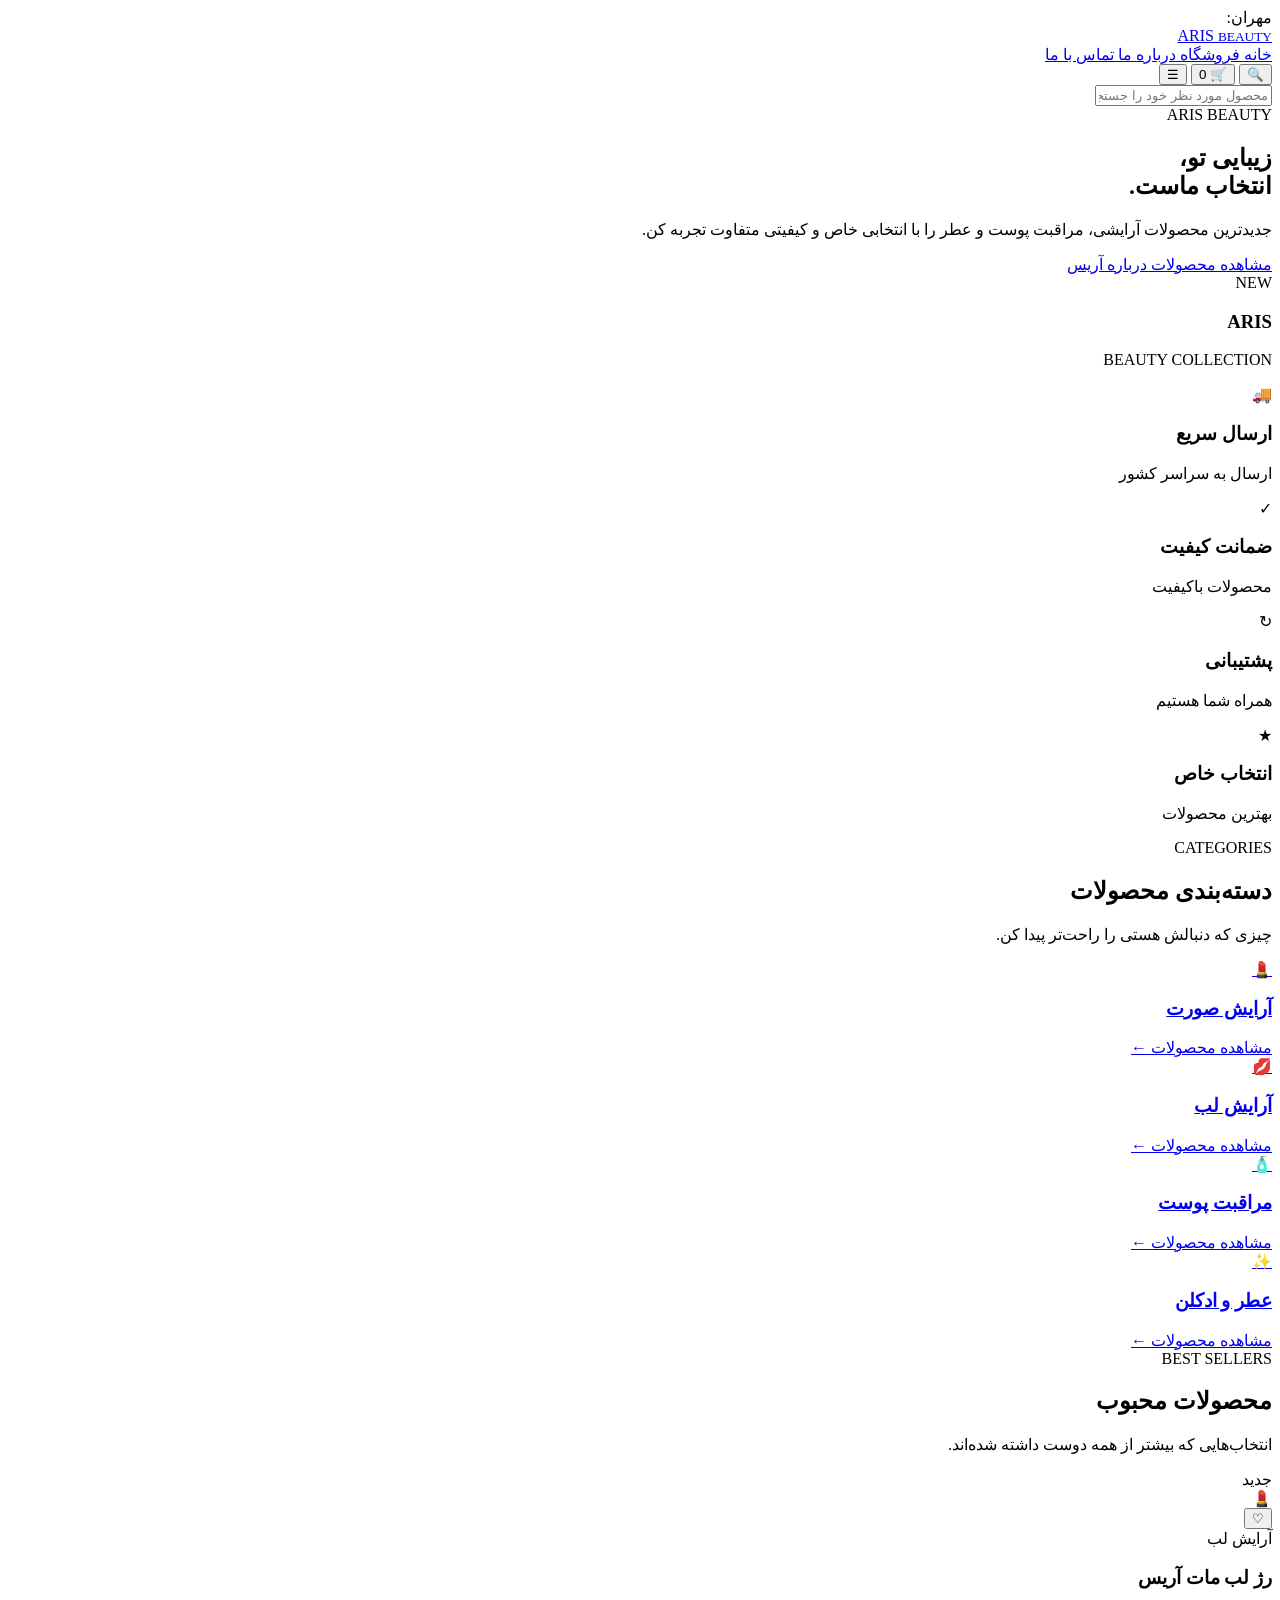
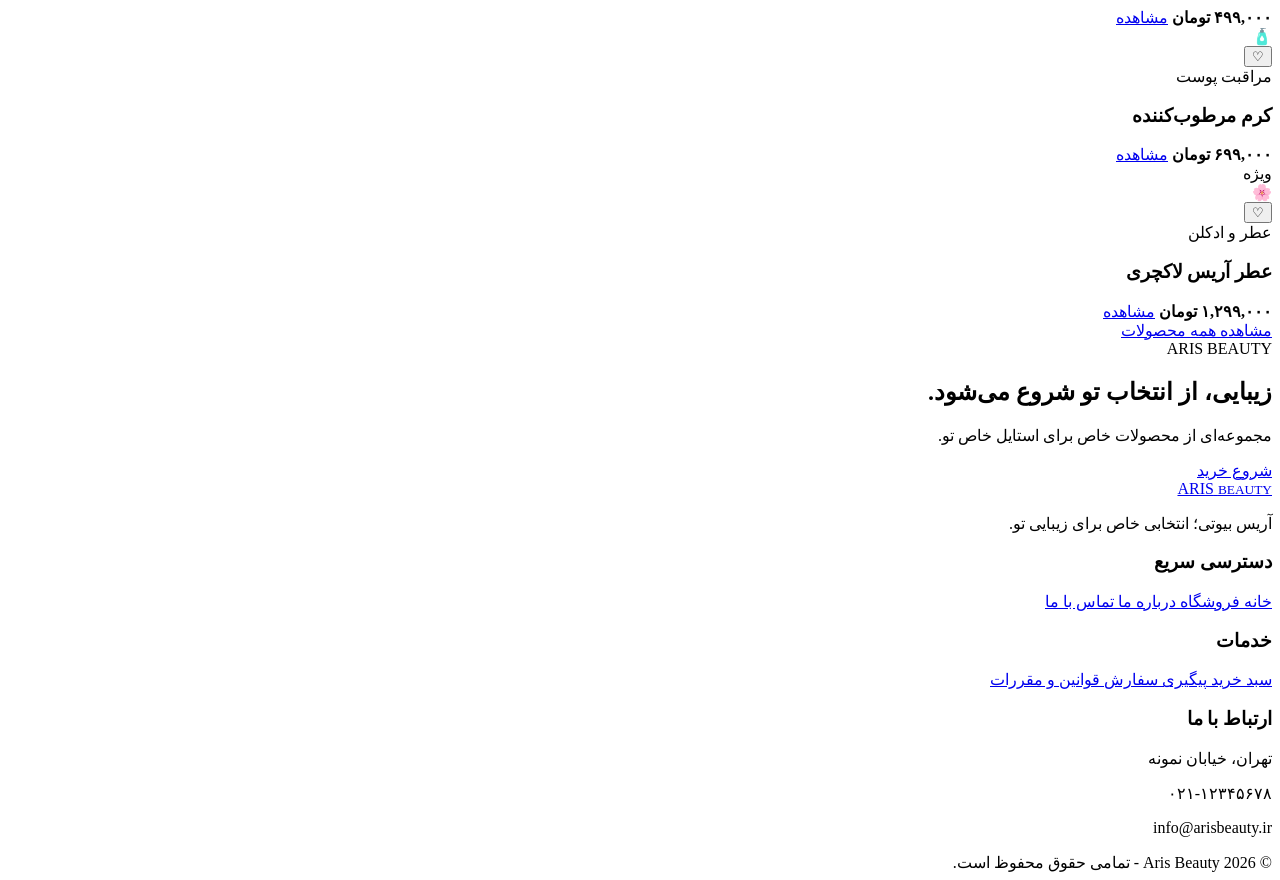
==== index.html @ e9b3ba04 "Html" ====
مهران:
<!DOCTYPE html>
<html lang="fa" dir="rtl">

<head>
    <meta charset="UTF-8">
    <meta name="viewport" content="width=device-width, initial-scale=1.0">

    <title>Aris Beauty | آریس بیوتی</title>

    <meta name="description"
        content="فروشگاه آنلاین آریس بیوتی؛ محصولات آرایشی، مراقبت پوست و عطر با کیفیت و انتخابی خاص.">

    <link rel="stylesheet" href="css/style.css">
</head>

<body>

    <!-- HEADER -->

    <header class="header">

        <div class="container header-inner">

            <a href="index.html" class="logo">
                <span>ARIS</span>
                <small>BEAUTY</small>
            </a>

            <nav class="nav">

                <a href="index.html" class="active">
                    خانه
                </a>

                <a href="shop.html">
                    فروشگاه
                </a>

                <a href="about.html">
                    درباره ما
                </a>

                <a href="contact.html">
                    تماس با ما
                </a>

            </nav>

            <div class="header-actions">

                <button class="icon-btn search-toggle" type="button">
                    🔍
                </button>

                <button
                    class="icon-btn cart-icon"
                    type="button"
                    onclick="location.href='cart.html'">

                    🛒

                    <span id="cartCount" class="cart-count">
                        0
                    </span>

                </button>

                <button class="icon-btn menu-toggle" type="button">
                    ☰
                </button>

            </div>

        </div>

    </header>


    <!-- SEARCH -->

    <div class="search-box" id="searchBox">

        <div class="container">

            <input
                type="text"
                id="globalSearch"
                placeholder="محصول مورد نظر خود را جستجو کنید...">

        </div>

    </div>


    <!-- HERO -->

    <main>

        <section class="hero">

            <div class="container hero-content">

                <div class="hero-text">

                    <span class="eyebrow">
                        ARIS BEAUTY
                    </span>

                    <h1>
                        زیبایی تو،
                        <br>
                        <strong>انتخاب ماست.</strong>
                    </h1>

                    <p>
                        جدیدترین محصولات آرایشی، مراقبت پوست و عطر
                        را با انتخابی خاص و کیفیتی متفاوت تجربه کن.
                    </p>

                    <div class="hero-buttons">

                        <a href="shop.html" class="btn btn-primary">
                            مشاهده محصولات
                        </a>

                        <a href="about.html" class="btn btn-outline">
                            درباره آریس
                        </a>

                    </div>

                </div>


                <div class="hero-card">

                    <div class="hero-circle"></div>

                    <div class="hero-product">

                        <span>
                            NEW
                        </span>

                        <h3>
                            ARIS
                        </h3>

                        <p>
                            BEAUTY COLLECTION
                        </p>

                    </div>

                </div>

            </div>

        </section>


        <!-- FEATURES -->

        <section class="features">

            <div class="container features-grid">

                <div class="feature">
                    <span>🚚</span>

                    <div>
                        <h3>
                            ارسال سریع
                        </h3>

                        <p>
                            ارسال به سراسر کشور
                        </p>
                    </div>
                </div>


                <div class="feature">
                    <span>✓</span>

<div>
                        <h3>
                            ضمانت کیفیت
                        </h3>

                        <p>
                            محصولات باکیفیت
                        </p>
                    </div>
                </div>


                <div class="feature">
                    <span>↻</span>

                    <div>
                        <h3>
                            پشتیبانی
                        </h3>

                        <p>
                            همراه شما هستیم
                        </p>
                    </div>
                </div>


                <div class="feature">
                    <span>★</span>

                    <div>
                        <h3>
                            انتخاب خاص
                        </h3>

                        <p>
                            بهترین محصولات
                        </p>
                    </div>
                </div>

            </div>

        </section>


        <!-- CATEGORIES -->

        <section class="section">

            <div class="container">

                <div class="section-heading">

                    <span>
                        CATEGORIES
                    </span>

                    <h2>
                        دسته‌بندی محصولات
                    </h2>

                    <p>
                        چیزی که دنبالش هستی را راحت‌تر پیدا کن.
                    </p>

                </div>


                <div class="categories-grid">

                    <a
                        href="shop.html?category=آرایش صورت"
                        class="category-card">

                        <div class="category-icon">
                            💄
                        </div>

                        <h3>
                            آرایش صورت
                        </h3>

                        <span>
                            مشاهده محصولات ←
                        </span>

                    </a>


                    <a
                        href="shop.html?category=آرایش لب"
                        class="category-card">

                        <div class="category-icon">
                            💋
                        </div>

                        <h3>
                            آرایش لب
                        </h3>

                        <span>
                            مشاهده محصولات ←
                        </span>

                    </a>


                    <a
                        href="shop.html?category=مراقبت پوست"
                        class="category-card">

                        <div class="category-icon">
                            🧴
                        </div>

                        <h3>
                            مراقبت پوست
                        </h3>

                        <span>
                            مشاهده محصولات ←
                        </span>

                    </a>


                    <a
                        href="shop.html?category=عطر و ادکلن"
                        class="category-card">

                        <div class="category-icon">
                            ✨
                        </div>

                        <h3>
                            عطر و ادکلن
                        </h3>

                        <span>
                            مشاهده محصولات ←
                        </span>

                    </a>

                </div>

            </div>

        </section>


        <!-- FEATURED PRODUCTS -->

        <section class="section products-section">

            <div class="container">

                <div class="section-heading">

                    <span>
                        BEST SELLERS
                    </span>

                    <h2>
                        محصولات محبوب
                    </h2>

                    <p>
                        انتخاب‌هایی که بیشتر از همه دوست داشته شده‌اند.
                    </p>

                </div>


                <div class="products-grid">

<article class="product-card">

                        <div class="product-image">

                            <span class="product-badge">
                                جدید
                            </span>

                            <div class="product-placeholder">
                                💄
                            </div>

                            <button
                                class="favorite-btn"
                                data-id="lipstick">
                                ♡
                            </button>

                        </div>


                        <div class="product-info">

                            <span class="product-category">
                                آرایش لب
                            </span>

                            <h3>
                                رژ لب مات آریس
                            </h3>

                            <div class="product-bottom">

                                <strong>
                                    ۴۹۹,۰۰۰ تومان
                                </strong>

                                <a
                                    href="product.html?product=lipstick"
                                    class="product-link">
                                    مشاهده
                                </a>

                            </div>

                        </div>

                    </article>


                    <article class="product-card">

                        <div class="product-image">

                            <div class="product-placeholder">
                                🧴
                            </div>

                            <button
                                class="favorite-btn"
                                data-id="cream">
                                ♡
                            </button>

                        </div>


                        <div class="product-info">

                            <span class="product-category">
                                مراقبت پوست
                            </span>

                            <h3>
                                کرم مرطوب‌کننده
                            </h3>

                            <div class="product-bottom">

                                <strong>
                                    ۶۹۹,۰۰۰ تومان
                                </strong>

                                <a
                                    href="product.html?product=cream"
                                    class="product-link">
                                    مشاهده
                                </a>

                            </div>

                        </div>

                    </article>


                    <article class="product-card">

                        <div class="product-image">

                            <span class="product-badge">
                                ویژه
                            </span>

                            <div class="product-placeholder">
                                🌸
                            </div>

                            <button
                                class="favorite-btn"
                                data-id="perfume">
                                ♡
                            </button>

                        </div>


                        <div class="product-info">

                            <span class="product-category">
                                عطر و ادکلن
                            </span>

                            <h3>
                                عطر آریس لاکچری
                            </h3>

                            <div class="product-bottom">

                                <strong>
                                    ۱,۲۹۹,۰۰۰ تومان
                                </strong>

<a
                                    href="product.html?product=perfume"
                                    class="product-link">
                                    مشاهده
                                </a>

                            </div>

                        </div>

                    </article>

                </div>


                <div class="center-button">

                    <a
                        href="shop.html"
                        class="btn btn-dark">

                        مشاهده همه محصولات

                    </a>

                </div>

            </div>

        </section>


        <!-- CTA -->

        <section class="cta">

            <div class="container">

                <div class="cta-content">

                    <span>
                        ARIS BEAUTY
                    </span>

                    <h2>
                        زیبایی، از انتخاب تو شروع می‌شود.
                    </h2>

                    <p>
                        مجموعه‌ای از محصولات خاص برای استایل خاص تو.
                    </p>

                    <a
                        href="shop.html"
                        class="btn btn-primary">

                        شروع خرید

                    </a>

                </div>

            </div>

        </section>

    </main>


    <!-- FOOTER -->

    <footer class="footer">

        <div class="container footer-grid">

            <div>

                <a href="index.html" class="logo footer-logo">
                    <span>ARIS</span>
                    <small>BEAUTY</small>
                </a>

                <p>
                    آریس بیوتی؛ انتخابی خاص برای زیبایی تو.
                </p>

            </div>


            <div>

                <h3>
                    دسترسی سریع
                </h3>

                <a href="index.html">
                    خانه
                </a>

                <a href="shop.html">
                    فروشگاه
                </a>

                <a href="about.html">
                    درباره ما
                </a>

                <a href="contact.html">
                    تماس با ما
                </a>

            </div>


            <div>

                <h3>
                    خدمات
                </h3>

                <a href="cart.html">
                    سبد خرید
                </a>

                <a href="checkout.html">
                    پیگیری سفارش
                </a>

                <a href="#">
                    قوانین و مقررات
                </a>

            </div>


            <div>

                <h3>
                    ارتباط با ما
                </h3>

                <p>
                    تهران، خیابان نمونه
                </p>

                <p>
                    ۰۲۱-۱۲۳۴۵۶۷۸
                </p>

                <p>
                    info@arisbeauty.ir
                </p>

            </div>

        </div>


        <div class="footer-bottom">

            © 2026 Aris Beauty - تمامی حقوق محفوظ است.

        </div>

    </footer>


    <script src="js/script.js"></script>

</body>

</html>
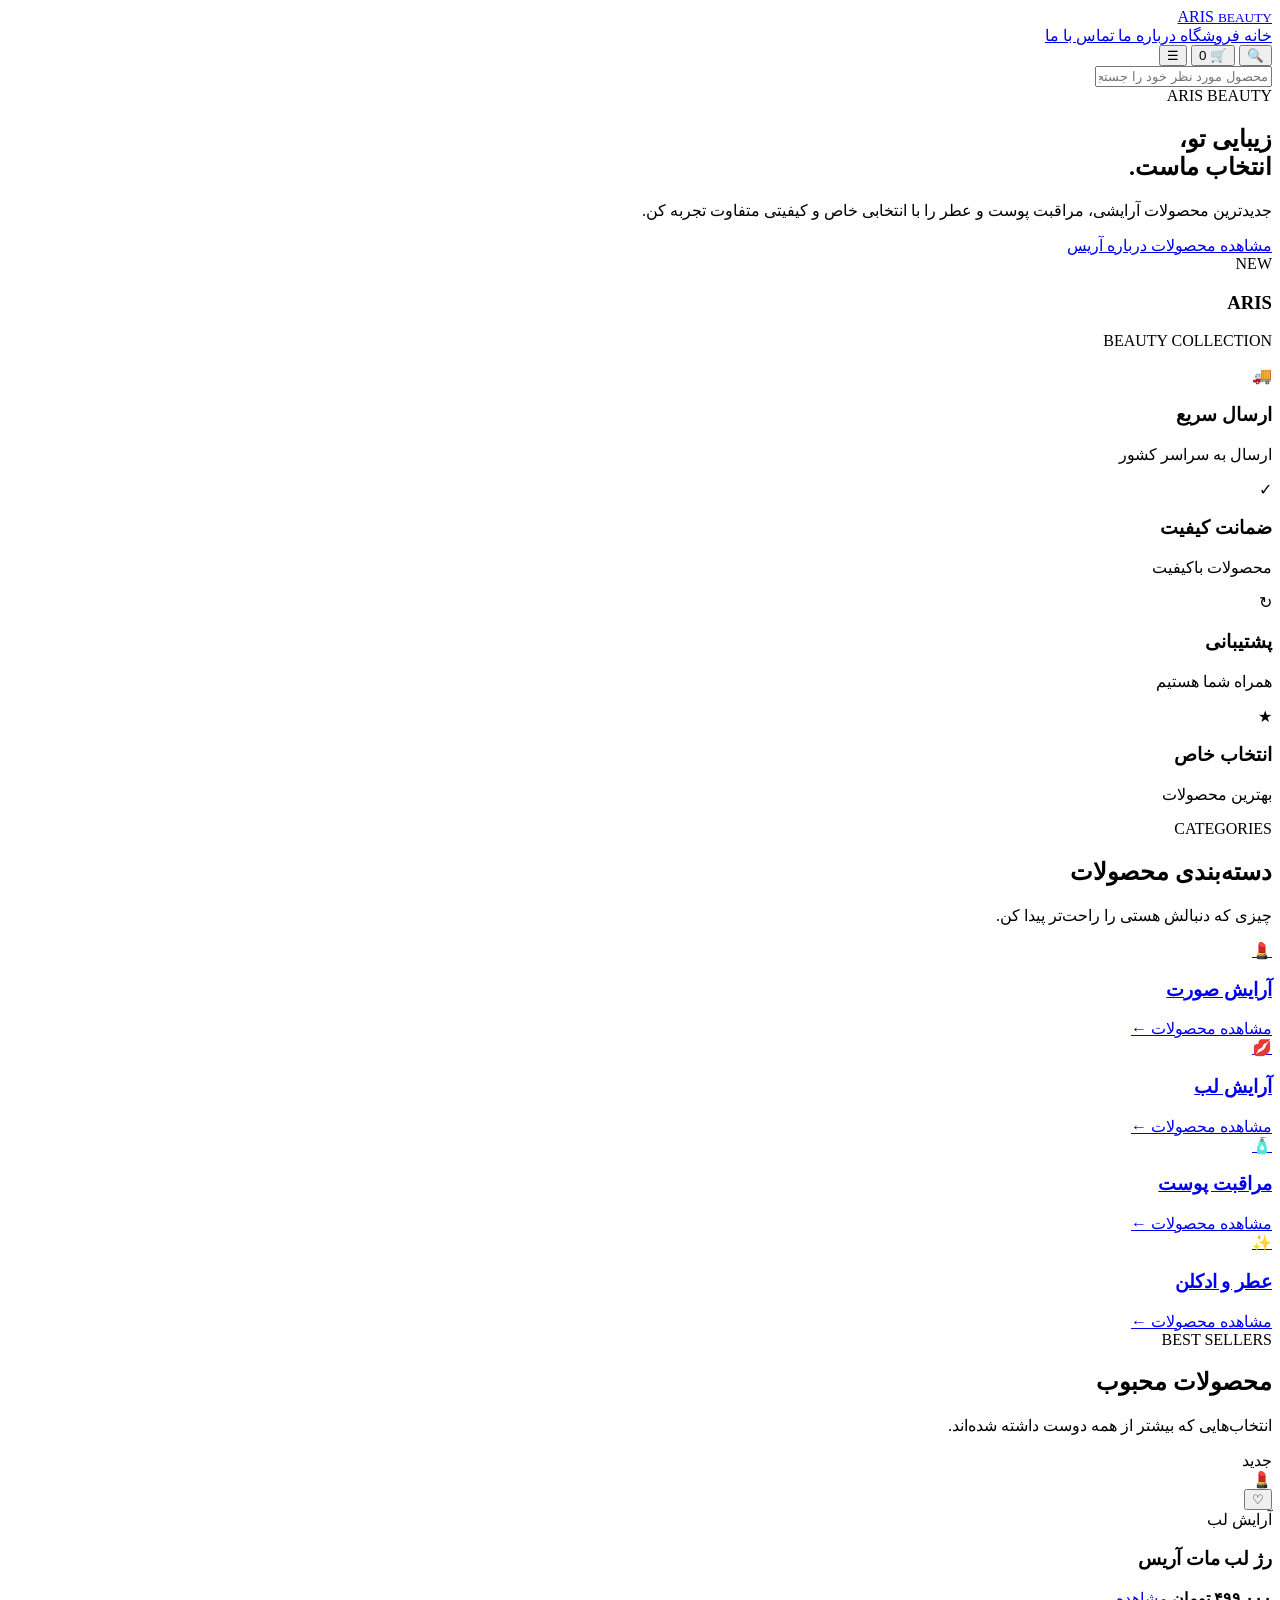
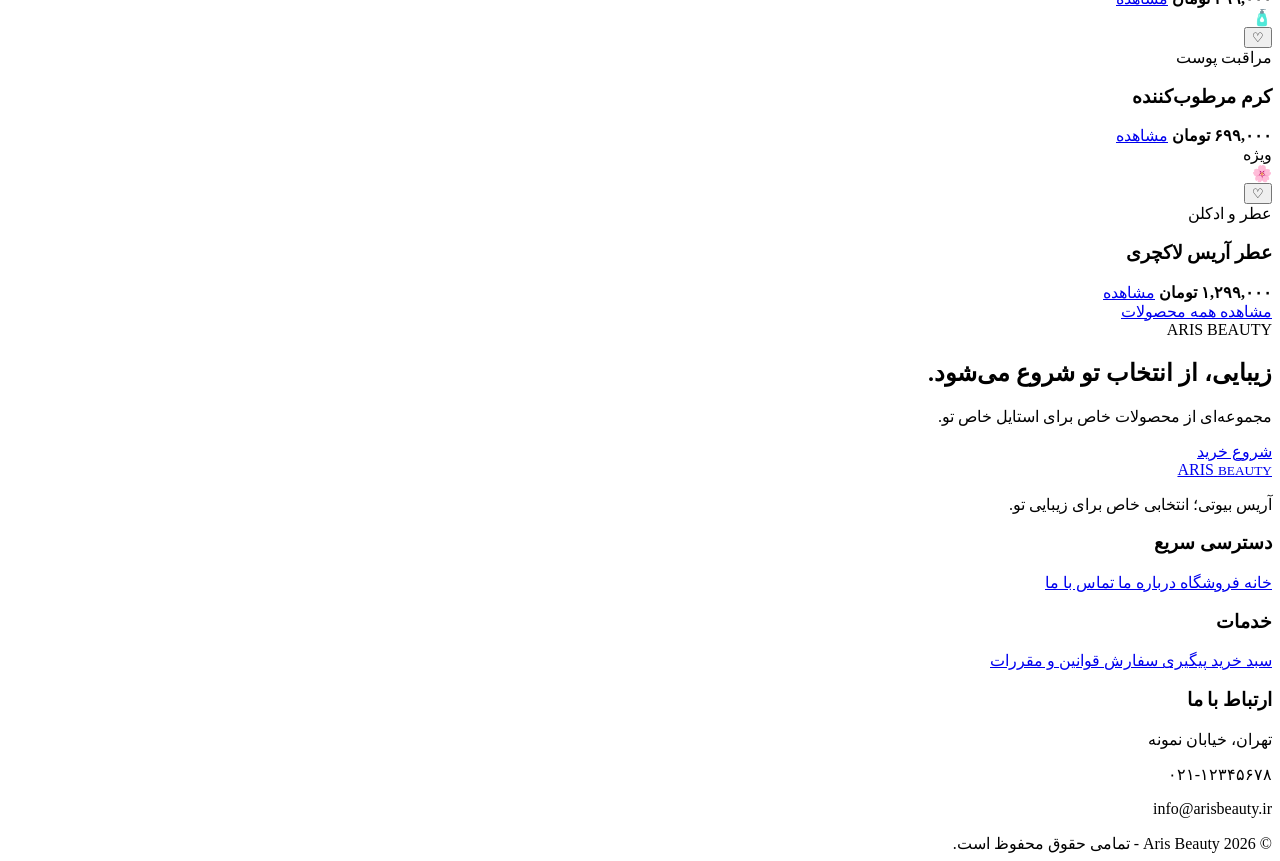
==== commit ca29e0d3: "Update index.html" ====
--- a/index.html
+++ b/index.html
@@ -1,4 +1,3 @@
-مهران:
 <!DOCTYPE html>
 <html lang="fa" dir="rtl">
 
